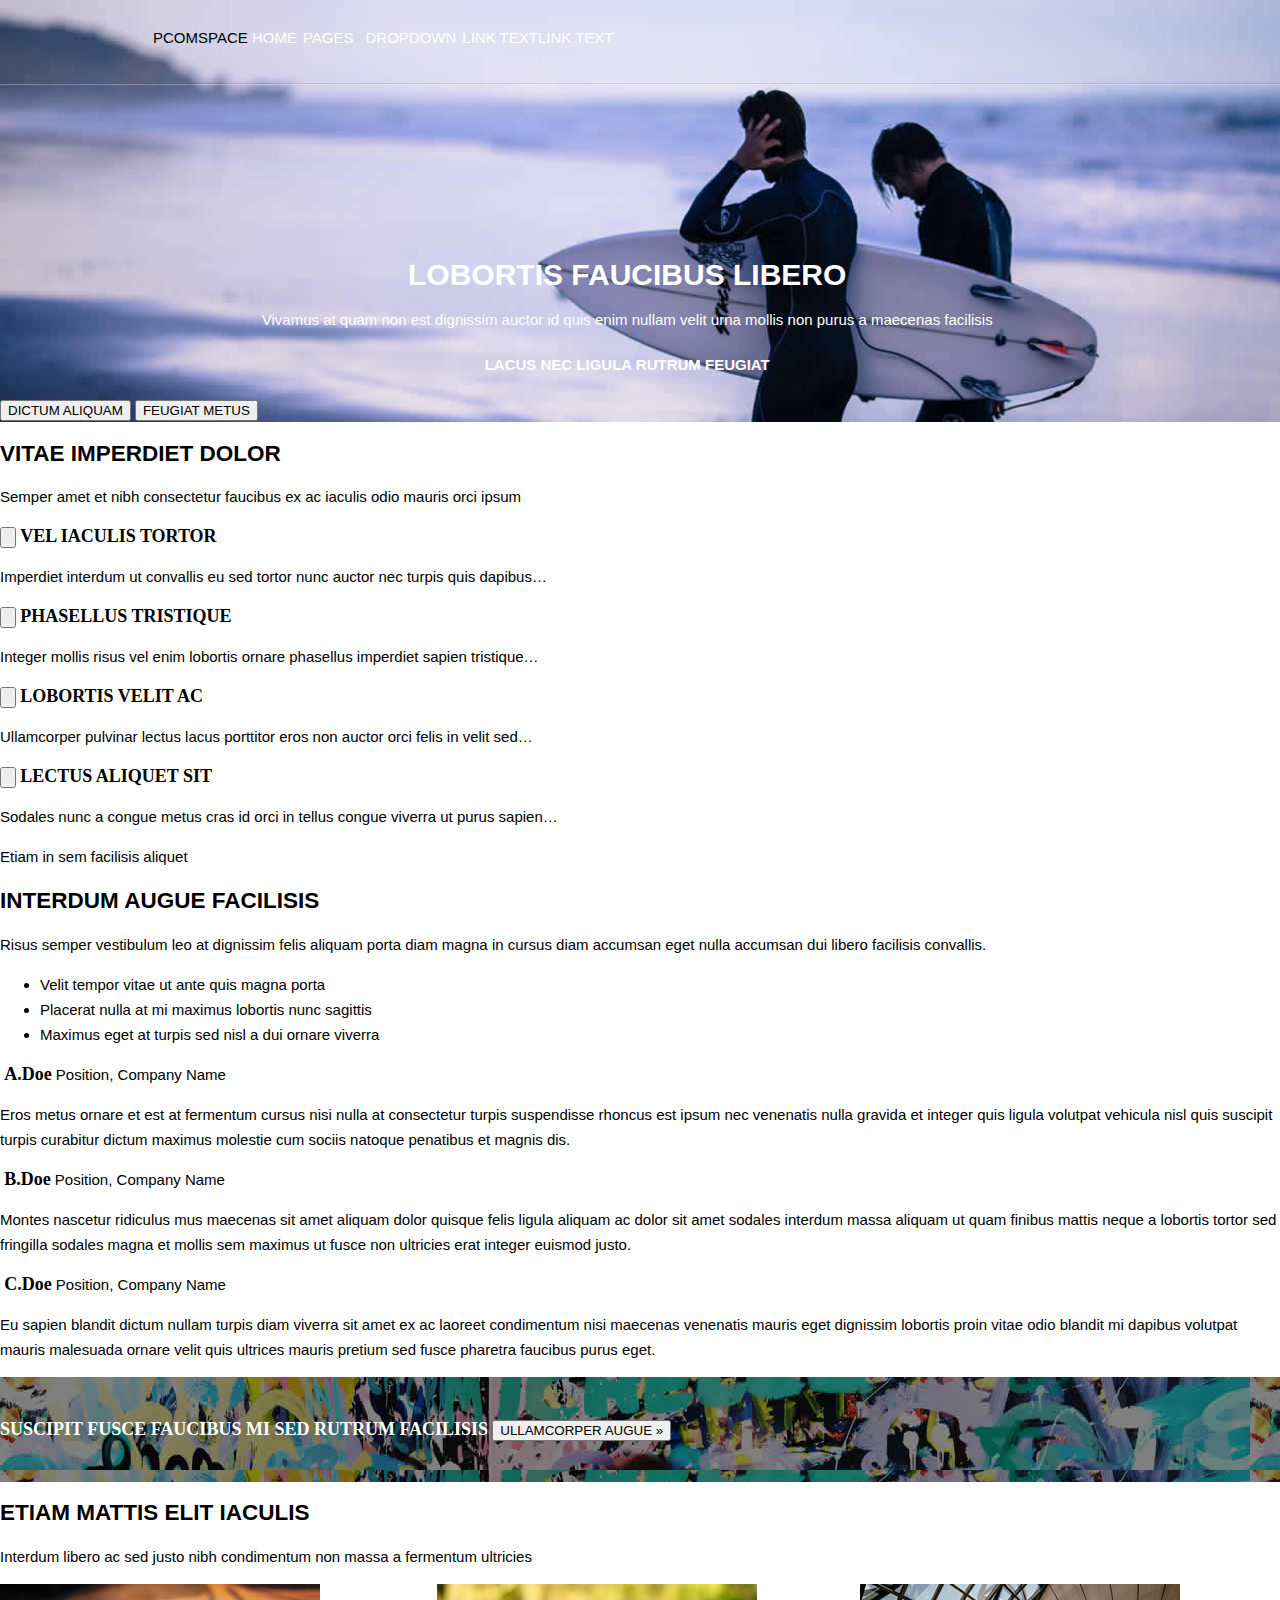
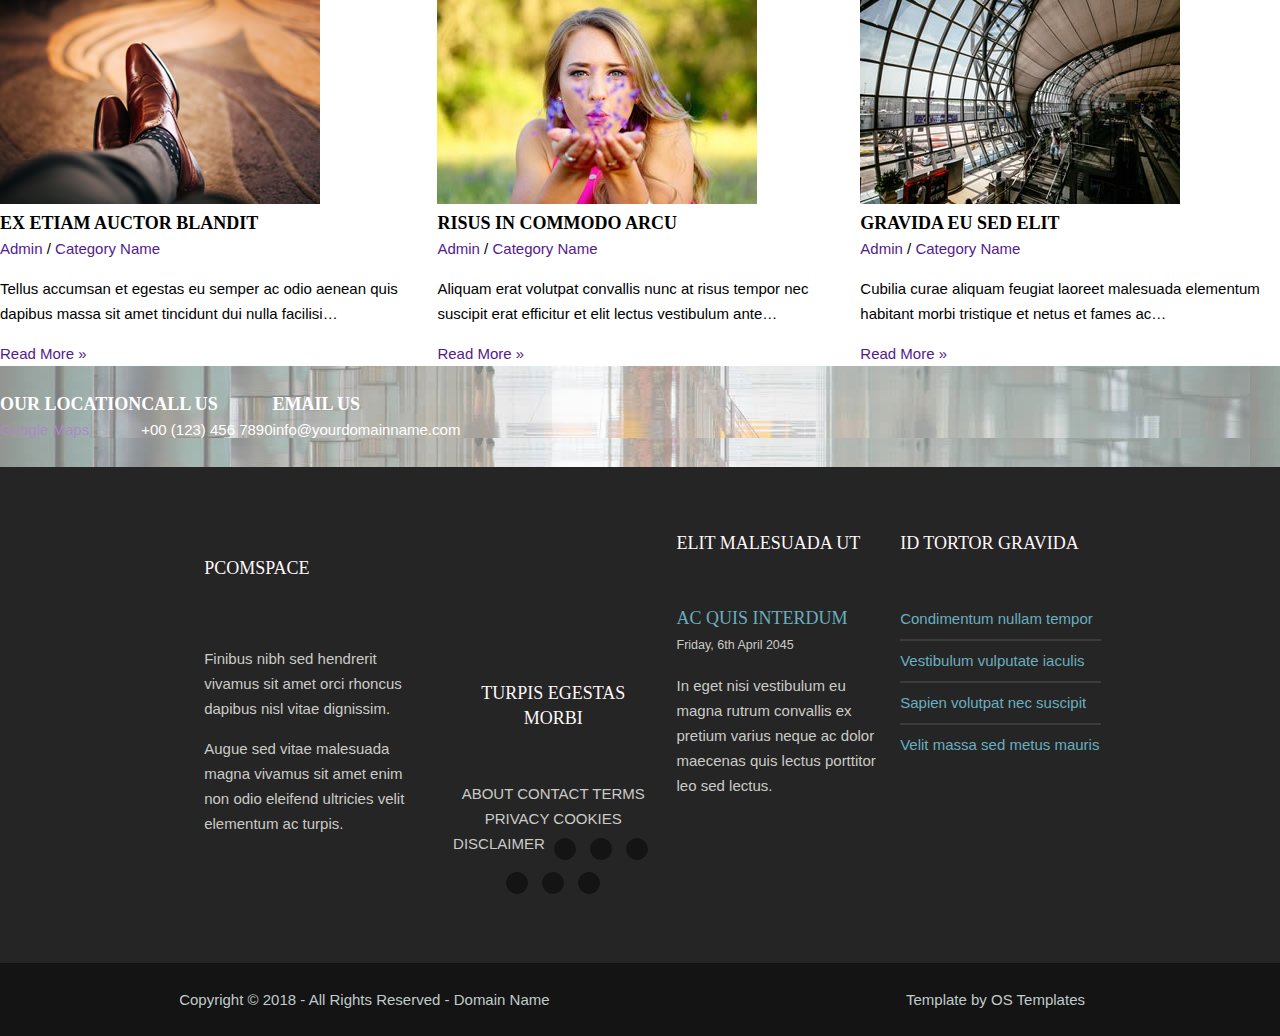
==== Assignment_04/test_template.html @ c1468d72 "changes in folders" ====
<!DOCTYPE html>
<html>
<head>
	<title>PCOMSPACE</title>
	<link rel="stylesheet" type="text/css" href="test_template.css">
	<link rel="stylesheet" href="https://use.fontawesome.com/releases/v5.3.1/css/all.css" integrity="sha384-mzrmE5qonljUremFsqc01SB46JvROS7bZs3IO2EmfFsd15uHvIt+Y8vEf7N7fWAU" crossorigin="anonymous">
</head>
<body>
	<div class="surfer">
		<div class="first">
			<span>PCOMSPACE</span>
			<nav>
				<a href="">HOME</a>
				<div class="dropdown">
					<button class="dropbtn">
					<i></i>PAGES
					</button>
					<div class="dropdown-cont">
						<a href="">Gallery</a>
						<a href="">Full Width</a>
						<a href="">Sidebar Left</a>
						<a href="">Sidebar Right</a>
						<a href="">Basic Grid</a>
					</div>
				</div>
				<div class="dropdown">
					<button class="dropbtn">
						<i></i>DROPDOWN
					</button>
					<div class="dropdown-cont">
						<a href="">Level 2</a>
						<div class="dropdown">
							<button class="dropbtn">
								<i></i>Level 2 + Drop
							</button>
							<div class="dropdown-cont">
								<a href="">Level 3</a>
								<a href="">Level 3</a>
								<a href="">Level 3</a>
							</div>
						</div>
						<a href="">Level 2</a>
					</div>
				</div>
				<a href="" class="navlink">LINK TEXT</a>
				<a href="" class="navlink">LINK TEXT</a>
			</nav>
		</div>
		<hr class="hr-style">
		<div class="second">
			<h1>LOBORTIS FAUCIBUS LIBERO</h1>
			<p>Vivamus at quam non est dignissim auctor id quis enim nullam velit urna mollis non purus a maecenas facilisis</p>
			<h4>LACUS NEC LIGULA RUTRUM FEUGIAT</h4>
		</div>
		<div class="third">
			<button>DICTUM ALIQUAM</button>
			<button>FEUGIAT METUS</button>
		</div>
	</div>
	<div class="fourth">
		<h2>VITAE IMPERDIET DOLOR</h2>
		<p>Semper amet et nibh consectetur faucibus ex ac iaculis odio mauris orci ipsum</p>
		<div>
			<button>
				<img src="">
			</button>
			<strong>VEL IACULIS TORTOR</strong>
			<p>Imperdiet interdum ut convallis eu sed tortor nunc auctor nec turpis quis dapibus…</p>
		</div>
		<div>
			<button>
				<img src="">
			</button>
			<strong>PHASELLUS TRISTIQUE</strong>
			<p>Integer mollis risus vel enim lobortis ornare phasellus imperdiet sapien tristique…</p>
		</div>
		<div>
			<button>
				<img src="">
			</button>
			<strong>LOBORTIS VELIT AC</strong>
			<p>Ullamcorper pulvinar lectus lacus porttitor eros non auctor orci felis in velit sed…</p>
		</div>
		<div>
			<button>
				<img src="">
			</button>
			<strong>LECTUS ALIQUET SIT</strong>
			<p>Sodales nunc a congue metus cras id orci in tellus congue viverra ut purus sapien…</p>
		</div>
	</div>
	<div class="fifth">
		<span>Etiam in sem facilisis aliquet</span>
		<h2>INTERDUM AUGUE FACILISIS</h2>
		<p>Risus semper vestibulum leo at dignissim felis aliquam porta diam magna in cursus diam accumsan eget nulla accumsan dui libero facilisis convallis.</p>
		<ul>
			<li>Velit tempor vitae ut ante quis magna porta</li>
			<li>Placerat nulla at mi maximus lobortis nunc sagittis</li>
			<li>Maximus eget at turpis sed nisl a dui ornare viverra</li>
		</ul>
	</div>
	<div class="profile1">
		<img src="">
		<strong>A.Doe</strong>
		<span>Position, Company Name</span>
		<p>Eros metus ornare et est at fermentum cursus nisi nulla at consectetur turpis suspendisse rhoncus est ipsum nec venenatis nulla gravida et integer quis ligula volutpat vehicula nisl quis suscipit turpis curabitur dictum maximus molestie cum sociis natoque penatibus et magnis dis.</p>
	</div>
	<div class="profile1">
		<img src="">
		<strong>B.Doe</strong>
		<span>Position, Company Name</span>
		<p>Montes nascetur ridiculus mus maecenas sit amet aliquam dolor quisque felis ligula aliquam ac dolor sit amet sodales interdum massa aliquam ut quam finibus mattis neque a lobortis tortor sed fringilla sodales magna et mollis sem maximus ut fusce non ultricies erat integer euismod justo.</p>
	</div>
	<div>
		<img src="">
		<strong>C.Doe</strong>
		<span>Position, Company Name</span>
		<p>Eu sapien blandit dictum nullam turpis diam viverra sit amet ex ac laoreet condimentum nisi maecenas venenatis mauris eget dignissim lobortis proin vitae odio blandit mi dapibus volutpat mauris malesuada ornare velit quis ultrices mauris pretium sed fusce pharetra faucibus purus eget.</p>
	</div>
	<div class="banner">
		<strong>SUSCIPIT FUSCE FAUCIBUS MI SED RUTRUM FACILISIS</strong>
		<button>ULLAMCORPER AUGUE »</button>
	</div>
	<div>
		<h2>ETIAM MATTIS ELIT IACULIS</h2>
		<p>Interdum libero ac sed justo nibh condimentum non massa a fermentum ultricies</p>
	</div>
	<div class="fourthlast">
		<div>
			<img src="01.jpg"><br>
			<strong>EX ETIAM AUCTOR BLANDIT</strong><br>
			<a href="">Admin</a> / <a href="">Category Name</a>
			<p>Tellus accumsan et egestas eu semper ac odio aenean quis dapibus massa sit amet tincidunt dui nulla facilisi…</p>
			<a href="">Read More »</a>
		</div>
		<div>
			<img src="02.jpg"><br>
			<strong>RISUS IN COMMODO ARCU</strong><br>
			<a href="">Admin</a> / <a href="">Category Name</a>
			<p>Aliquam erat volutpat convallis nunc at risus tempor nec suscipit erat efficitur et elit lectus vestibulum ante…</p>
			<a href="">Read More »</a>
		</div>
		<div>
			<img src="03.jpg"><br>
			<strong>GRAVIDA EU SED ELIT</strong><br>
			<a href="">Admin</a> / <a href="">Category Name</a>
			<p>Cubilia curae aliquam feugiat laoreet malesuada elementum habitant morbi tristique et netus et fames ac…</p>
			<a href="">Read More »</a>
		</div>
	</div>
	<div class="thirdlast">
		<div>
			<i class="fas fa-map-marker-alt"></i>
			<strong>OUR LOCATION</strong><br>
			<a href="">Google Maps</a>
		</div>
		<div>
			<i class="fas fa-phone"></i>
			<strong>CALL US</strong><br>
			<span>+00 (123) 456 7890</span>
		</div>
		<div>
			<i class="far fa-envelope"></i>
			<strong>EMAIL US</strong><br>
			<span>info@yourdomainname.com</span>
		</div>
	</div>
	<div class="secondlast">
		<div class="sl first">
			<span class="slspan">PCOMSPACE</span>
			<br><br><br>
			<p>Finibus nibh sed hendrerit vivamus sit amet orci rhoncus dapibus nisl vitae dignissim.</p>
			<p>Augue sed vitae malesuada magna vivamus sit amet enim non odio eleifend ultricies velit elementum ac turpis.</p>
		</div>
		<div class="sl second">
			<span class="slspan">TURPIS EGESTAS MORBI</span>
			<br><br><br>
			<a href=""><i class="fas fa-home"></i></a>
			<a href="" class="sllink1">ABOUT</a>
			<a href="" class="sllink1">CONTACT</a>
			<a href="" class="sllink1">TERMS</a>
			<a href="" class="sllink1">PRIVACY</a>
			<a href="" class="sllink1">COOKIES</a>
			<a href="" class="sllink1">DISCLAIMER</a>
			<button class="logos"><i class="fab fa-facebook-f"></i></button>
			<button class="logos"><i class="fab fa-twitter"></i></button>
			<button class="logos"><i class="fab fa-dribbble"></i></button>
			<button class="logos"><i class="fab fa-linkedin-in"></i></button>
			<button class="logos"><i class="fab fa-google-plus-g"></i></button>
			<button class="logos"><i class="fab fa-vk"></i></button>
		</div>
		<div class="sl third">
			<span class="slspan">ELIT MALESUADA UT</span>
			<br><br><br>
			<a href="" class="sllink2" id="timesnewroman">AC QUIS INTERDUM</a><br>
			<small>Friday, 6th April 2045</small>
			<p>In eget nisi vestibulum eu magna rutrum convallis ex pretium varius neque ac dolor maecenas quis lectus porttitor leo sed lectus.</p>
		</div>
		<div class="sl fourth">
			<span class="slspan">ID TORTOR GRAVIDA</span>
			<br><br><br>
			<a href="" class="sllink2 1">Condimentum nullam tempor</a>
			<hr>
			<a href="" class="sllink2 1">Vestibulum vulputate iaculis</a>
			<hr>
			<a href="" class="sllink2 1">Sapien volutpat nec suscipit</a>
			<hr>
			<a href="" class="sllink2 1">Velit massa sed metus mauris</a>
		</div>
	</div>
	<footer>
		<span>Copyright © 2018 - All Rights Reserved - <a href="" class="footerlink">Domain Name</a></span>
		<span id="footerspan2">Template by OS Templates</span>
	</footer>
</body>
</html>
---- Assignment_04/test_template.css ----
body{
	font-family: Verdana,Geneva,sans-serif;
	font-size: 15px;
	line-height: 25px;
	width: 100%;
	margin: auto;
}
.surfer{
	background-image: url(bgpcom.jpg);
	background-size: 100%;
}
.first{
	padding: 25px;
}
.second{
	padding-top: 150px;
	margin: auto;
	text-align: center;
	color: white;
}
.hr-style{
	border: 0;
    height: 0;
    border-top: 1px solid rgba(0, 0, 0, 0.1);
    border-bottom: 1px solid rgba(255, 255, 255, 0.3);
}
nav{
	display: inline-flex;
}
.dropbtn{
	border: none;
	background-color: transparent;
	color: #ffffff;
	font-size: 15px;
}
.dropbtn:hover{
	cursor: pointer;
	color: #6AAEBF;
}
nav a{
	color: #ffffff;
}
nav a:visited{
	color: #ffffff;
}
nav a:hover{
	color: #6AAEBF;
}
.dropdown{
	overflow: hidden;
	float: left;
}
.dropdown-cont{
	display: none;
	position: absolute;
	z-index: 1;
}
.dropdown a{
	background-color: black;
	color: white;
	padding: 8px 50px 8px 8px;
	transition: all .3s ease-in-out;
	display: block;
}
.dropdown a:hover{
	background-color: #6AAEBF;
	color: white;
}
.dropdown:hover .dropdown-cont{
	display: block;
}
.secondlast{
	background-color: #252525;
	color: #CBCBC6;
	padding: 5%;
	display: inline-flex;
}
.slspan{
	color: #fff7f8;
	font-family: Times New Roman;
	font-size: 18px;
}
.sllink1{
	color: #CBCBC6;
}
.sllink2{
	color: #6AAEBF;
}
a{
	text-decoration: none;
}
footer{
	background-color: #141414;
	color: #C0CBCB;
	padding-left: 14%;
	padding-top: 1.5rem;
	padding-bottom: 1.5rem;
}
.footerlink{
	color: #C0CBCB;
}
#footerspan2{
	margin-left: 32%;
}
.sl{
	width: 18%;
}
.first{
	margin-left: 10%;
	margin-right: 2%;
}
.second{
	margin-right: 2%;
}
.third{
	margin-right: 2%;
}
.fourth{
	margin-right: 10%;
}
hr{
	border: solid #3b3b3b 1px;
	color: #3B3B3B;
}
#timesnewroman{
	font-family: timesnewroman;
	font-size: 18px;
}
.thirdlast{
	background-image: url(bgpcom4.jpg);
	opacity: 50%;
	width: 100%;
	color: #FFFFFF;
	padding-top: 2%;
	padding-bottom: 2%;
	margin: auto;
	display: inline-flex;
}
.fourthlast{
	display: inline-flex;
}
.banner{
	background-image: url(bgpcom3.jpg);
	background-blend-mode: overlay;
	padding-top: 2.5rem;
	padding-bottom: 2.5rem;
	color: white;
}
.logos{
	background-color: #141414;
	border: solid #141414 1px;
	padding: 10px;
	border-radius: 18px;
	margin: 5px;
}
i{
	color: #CBCBCB;
	font-size: 15px;
}
strong{
	font-family: timesnewroman;
	font-size: 18px;
}
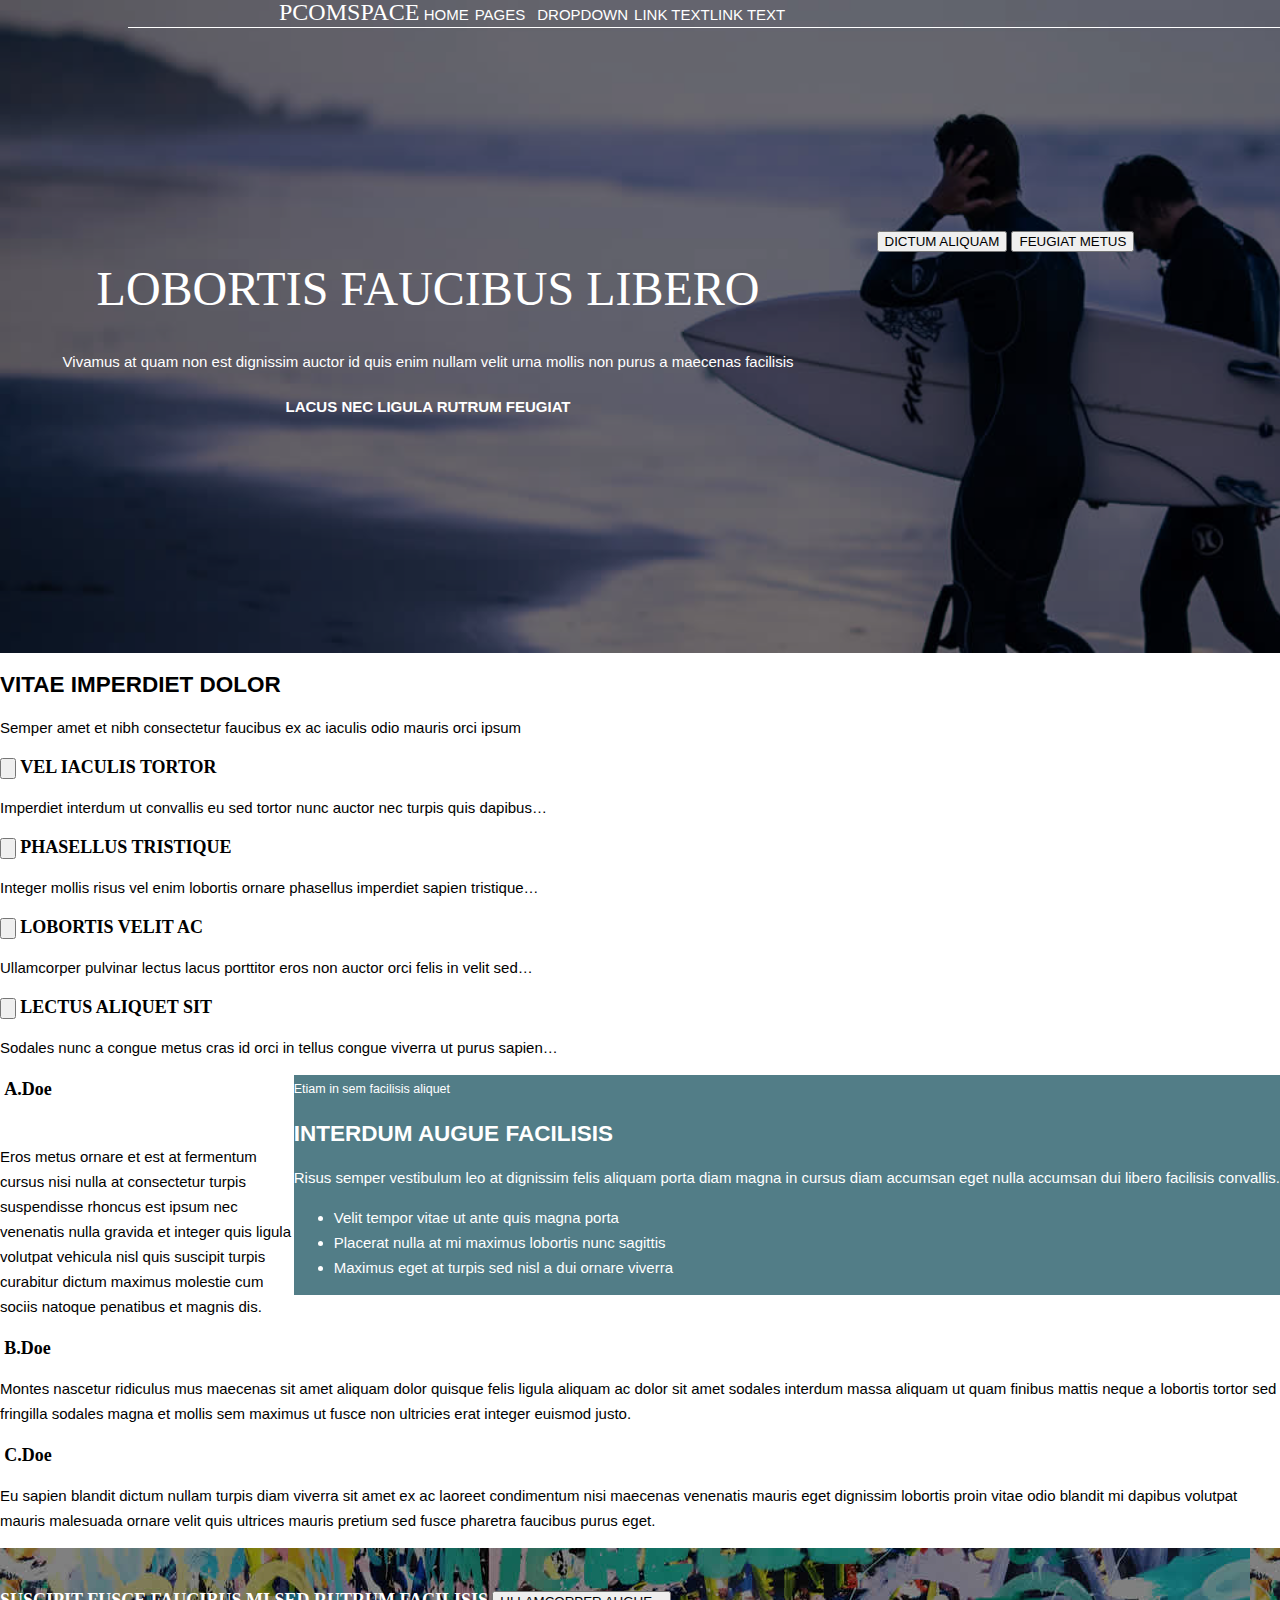
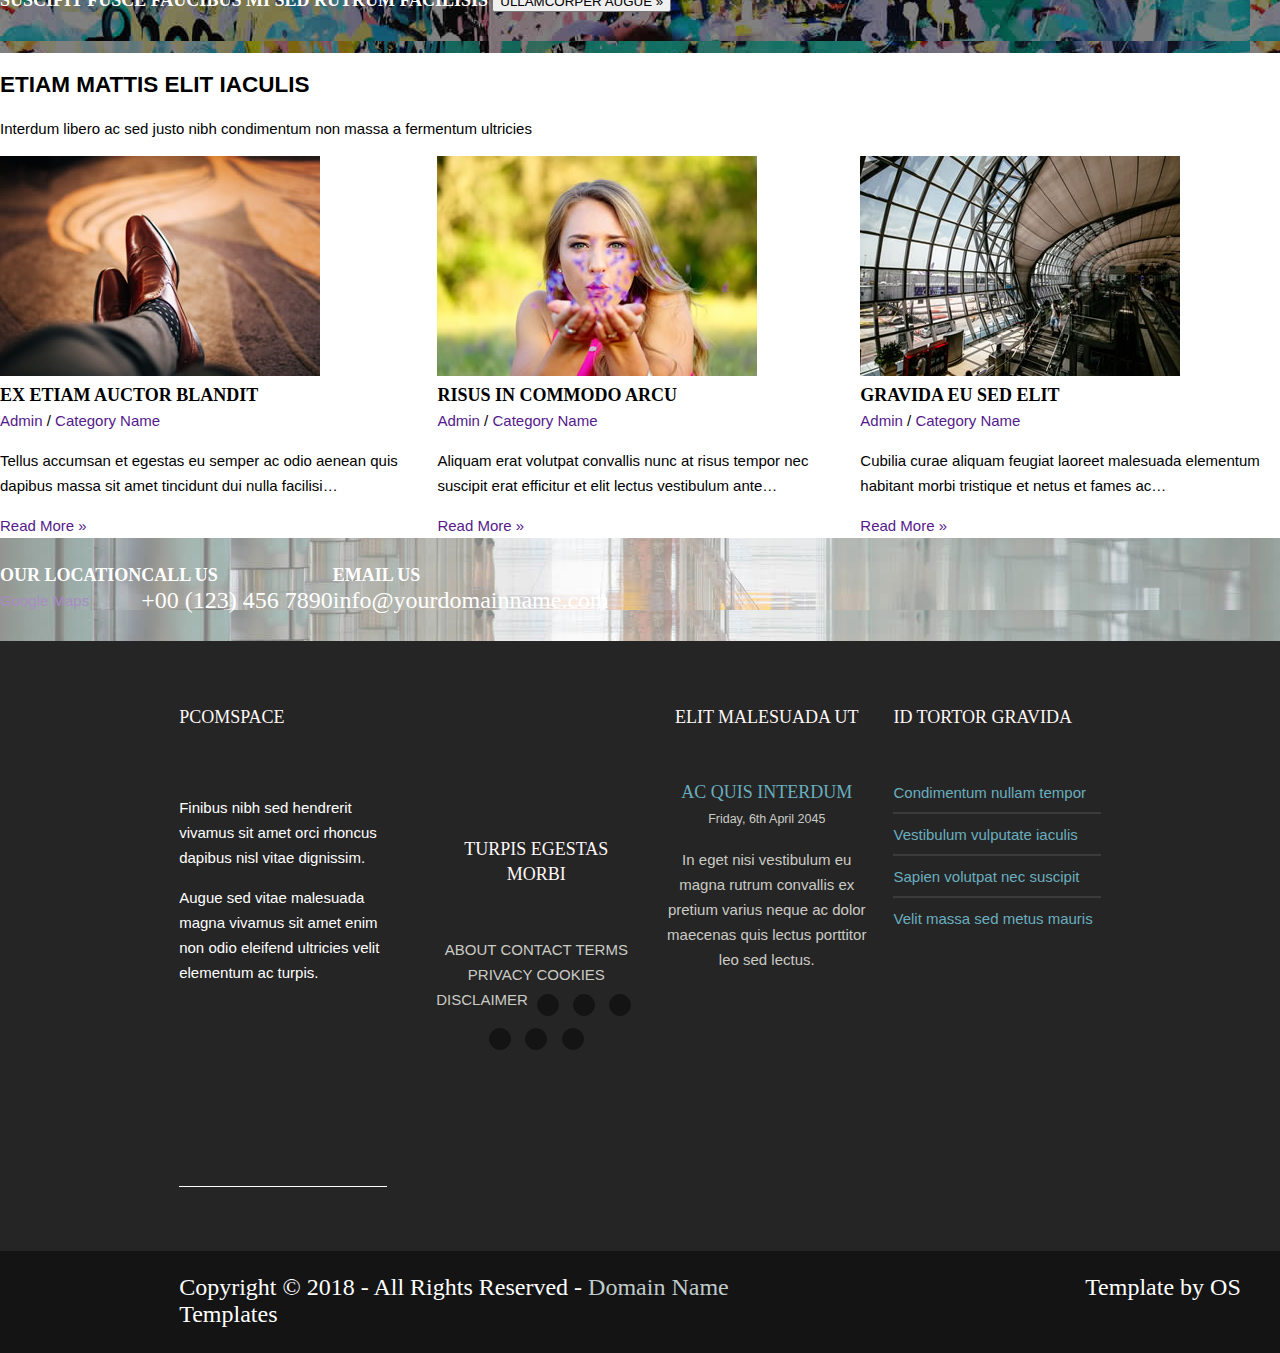
==== commit 58b36f2a: "index file edited, free template used" ====
--- a/Assignment_04/test_template.html
+++ b/Assignment_04/test_template.html
@@ -7,54 +7,59 @@
 </head>
 <body>
 	<div class="surfer">
-		<div class="first">
-			<span>PCOMSPACE</span>
-			<nav>
-				<a href="">HOME</a>
-				<div class="dropdown">
-					<button class="dropbtn">
-					<i></i>PAGES
-					</button>
-					<div class="dropdown-cont">
-						<a href="">Gallery</a>
-						<a href="">Full Width</a>
-						<a href="">Sidebar Left</a>
-						<a href="">Sidebar Right</a>
-						<a href="">Basic Grid</a>
-					</div>
-				</div>
-				<div class="dropdown">
-					<button class="dropbtn">
-						<i></i>DROPDOWN
-					</button>
-					<div class="dropdown-cont">
-						<a href="">Level 2</a>
+		<div class="cover">
+			<div class="first">
+				<header>
+					<span>PCOMSPACE</span>
+					<nav>
+						<a href="">HOME</a>
 						<div class="dropdown">
 							<button class="dropbtn">
-								<i></i>Level 2 + Drop
+								<i class="fa fa-caret-down"></i>PAGES
 							</button>
 							<div class="dropdown-cont">
-								<a href="">Level 3</a>
-								<a href="">Level 3</a>
-								<a href="">Level 3</a>
+								<a href="">Gallery</a>
+								<a href="">Full Width</a>
+								<a href="">Sidebar Left</a>
+								<a href="">Sidebar Right</a>
+								<a href="">Basic Grid</a>
 							</div>
 						</div>
-						<a href="">Level 2</a>
-					</div>
+						<div class="dropdown">
+							<button class="dropbtn">
+								<i class="fa fa-caret-down"></i>DROPDOWN
+							</button>
+							<div class="dropdown-cont">
+								<a href="">Level 2</a>
+								<div class="dropdown">
+									<button class="dropbtn">
+										<i class="fa fa-caret-down"></i>Level 2 + Drop
+									</button>
+									<div class="dropdown-cont lastdrop">
+										<a href="">Level 3</a>
+										<a href="">Level 3</a>
+										<a href="">Level 3</a>
+									</div>
+								</div>
+								<a href="">Level 2</a>
+							</div>
+						</div>
+						<a href="" class="navlink">LINK TEXT</a>
+						<a href="" class="navlink">LINK TEXT</a>
+					</nav>
+				</header>
+			</div>
+			<div class="secondthird">
+				<div class="second">
+					<h3>LOBORTIS FAUCIBUS LIBERO</h3>
+					<p>Vivamus at quam non est dignissim auctor id quis enim nullam velit urna mollis non purus a maecenas facilisis</p>
+					<h4>LACUS NEC LIGULA RUTRUM FEUGIAT</h4>
 				</div>
-				<a href="" class="navlink">LINK TEXT</a>
-				<a href="" class="navlink">LINK TEXT</a>
-			</nav>
-		</div>
-		<hr class="hr-style">
-		<div class="second">
-			<h1>LOBORTIS FAUCIBUS LIBERO</h1>
-			<p>Vivamus at quam non est dignissim auctor id quis enim nullam velit urna mollis non purus a maecenas facilisis</p>
-			<h4>LACUS NEC LIGULA RUTRUM FEUGIAT</h4>
-		</div>
-		<div class="third">
-			<button>DICTUM ALIQUAM</button>
-			<button>FEUGIAT METUS</button>
+				<div class="third">
+					<button>DICTUM ALIQUAM</button>
+					<button>FEUGIAT METUS</button>
+				</div>
+			</div>
 		</div>
 	</div>
 	<div class="fourth">
@@ -89,15 +94,17 @@
 			<p>Sodales nunc a congue metus cras id orci in tellus congue viverra ut purus sapien…</p>
 		</div>
 	</div>
-	<div class="fifth">
-		<span>Etiam in sem facilisis aliquet</span>
-		<h2>INTERDUM AUGUE FACILISIS</h2>
-		<p>Risus semper vestibulum leo at dignissim felis aliquam porta diam magna in cursus diam accumsan eget nulla accumsan dui libero facilisis convallis.</p>
-		<ul>
-			<li>Velit tempor vitae ut ante quis magna porta</li>
-			<li>Placerat nulla at mi maximus lobortis nunc sagittis</li>
-			<li>Maximus eget at turpis sed nisl a dui ornare viverra</li>
-		</ul>
+	<div class="imgdiv">
+		<div class="fifth">
+			<small>Etiam in sem facilisis aliquet</small>
+			<h2>INTERDUM AUGUE FACILISIS</h2>
+			<p>Risus semper vestibulum leo at dignissim felis aliquam porta diam magna in cursus diam accumsan eget nulla accumsan dui libero facilisis convallis.</p>
+			<ul>
+				<li>Velit tempor vitae ut ante quis magna porta</li>
+				<li>Placerat nulla at mi maximus lobortis nunc sagittis</li>
+				<li>Maximus eget at turpis sed nisl a dui ornare viverra</li>
+			</ul>
+		</div>
 	</div>
 	<div class="profile1">
 		<img src="">
@@ -213,4 +220,4 @@
 		<span id="footerspan2">Template by OS Templates</span>
 	</footer>
 </body>
-</html>+</html>
--- a/Assignment_04/test_template.css
+++ b/Assignment_04/test_template.css
@@ -7,22 +7,59 @@
 }
 .surfer{
 	background-image: url(bgpcom.jpg);
-	background-size: 100%;
+	background-size: cover;
+	background-repeat: no-repeat;
+}
+.cover{
+	background-color: rgba(0,0,0,.55);
+	color: inherit;
+}
+h3{
+	font-family: Georgia,"Times New Roman",Times,serif;
+	font-size: 3rem;
+	font-weight: normal;
+}
+.secondthird{
+	padding: 200px 0;
+	margin: 0 auto;
+	display: block;
+	clear: both;
+	margin-left: 62.600px;
+	margin-right: 62.600px;
 }
 .first{
-	padding: 25px;
+	display: block;
+	color: #fff;
+	border-color: rgba(255,255,255,.3);
+	border-bottom: 1px solid;
+	width: 100%;
+	position: relative;
+	margin: 0px 0px;
+	padding: 0px 0px;
+	margin-left: 0px;
+	text-align: left;
+	word-wrap: break-word;
+}
+header{
+	margin: 30px 0 0 0;
+	max-width: 978px;
+	margin: 0 auto;
 }
 .second{
-	padding-top: 150px;
 	margin: auto;
 	text-align: center;
 	color: white;
-}
-.hr-style{
-	border: 0;
-    height: 0;
-    border-top: 1px solid rgba(0, 0, 0, 0.1);
-    border-bottom: 1px solid rgba(255, 255, 255, 0.3);
+	float: left;
+}
+span{
+	margin: 30px 0 0 0;
+	font-size: 24px;
+	color: white;
+	font-family: Georgia,"Times New Roman",Times,serif;
+}
+.third{
+	text-align: center;
+	padding-bottom: 200px;
 }
 nav{
 	display: inline-flex;
@@ -45,6 +82,7 @@
 }
 nav a:hover{
 	color: #6AAEBF;
+	transition-duration: 0.3s;
 }
 .dropdown{
 	overflow: hidden;
@@ -53,7 +91,6 @@
 .dropdown-cont{
 	display: none;
 	position: absolute;
-	z-index: 1;
 }
 .dropdown a{
 	background-color: black;
@@ -68,6 +105,10 @@
 }
 .dropdown:hover .dropdown-cont{
 	display: block;
+}
+.lastdrop{
+	position: relative;
+	float: right;
 }
 .secondlast{
 	background-color: #252525;
@@ -160,4 +201,13 @@
 strong{
 	font-family: timesnewroman;
 	font-size: 18px;
-}+}
+.fifth{
+	background-color: #527D87;
+	background-blend-mode: soft-light;
+	float: right;
+	color: white;
+}
+.imgdiv{
+	background-image: url(bgpcom2.jpg);
+}
